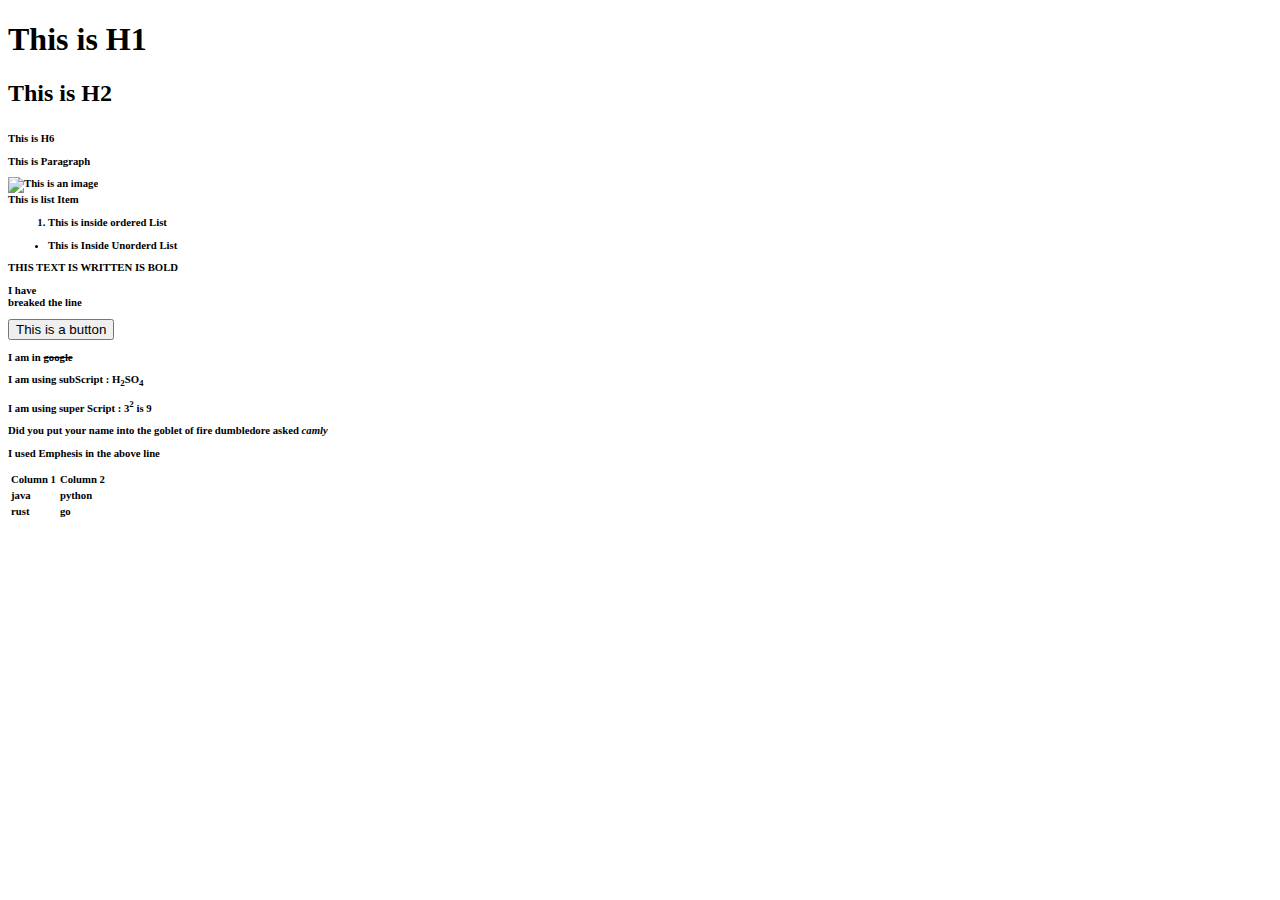
==== index.html @ 9f667e44 "I have done most of the basic html tag" ====
<!DOCTYPE html>
<html lang="en">
<head>
    <meta charset="UTF-8">
    <meta name="viewport" content="width=device-width, initial-scale=1.0">
    <title>This is Title</title>
</head>
<body>
    <h1>This is H1 </h1>
    <h2>This is H2 </h2>
    <h6>This is H6 </h>
    <p>This is Paragraph</p>
    <img src="download.jpeg" alt ="This is an image">
    <li>This is list Item</li>
    <ol>
        <li>This is inside ordered List</li>
    </ol>
    <ul>
        <li>This is Inside Unorderd List</li>
    </ul>
    <p><b>THIS TEXT IS WRITTEN IS BOLD</b></p>
    <p>I have <br>breaked the line</p>
    <button>This is a button</button>
    <p>I am in <del>google</del></p>
    <p>I am using subScript : H<sub>2</sub>SO<sub>4</sub></p>
    <p>I am using super Script : 3<sup>2</sup> is 9</p>
    <p>Did you put your name into the goblet of fire dumbledore asked <em>camly</em></p>
    <p>I used Emphesis in the above line</p>
    <table>
        <thead>
            <th>Column 1</th>
            <th>Column 2</th>
        </thead>
        <tbody>
            <tr>
                <td>java</td>
                <td>python</td>
            </tr>
            <tr>
                <td>rust</td>
                <td>go</td>
            </tr>
        </tbody>
    </table>
</body>
</html>
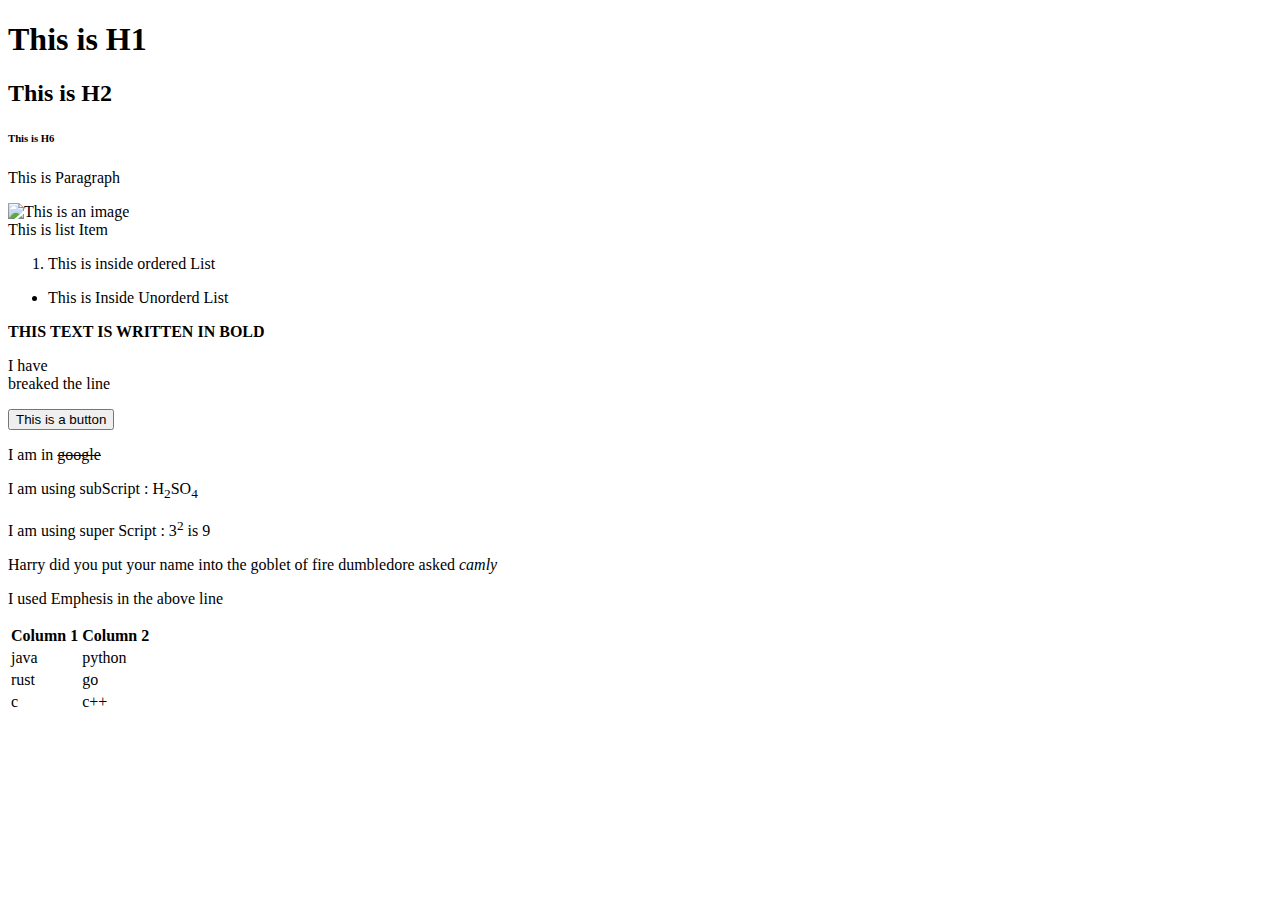
==== commit e595651b: "I edit some text" ====
--- a/index.html
+++ b/index.html
@@ -8,7 +8,7 @@
 <body>
     <h1>This is H1 </h1>
     <h2>This is H2 </h2>
-    <h6>This is H6 </h>
+    <h6>This is H6 </h6>
     <p>This is Paragraph</p>
     <img src="download.jpeg" alt ="This is an image">
     <li>This is list Item</li>
@@ -18,13 +18,13 @@
     <ul>
         <li>This is Inside Unorderd List</li>
     </ul>
-    <p><b>THIS TEXT IS WRITTEN IS BOLD</b></p>
+    <p><b>THIS TEXT IS WRITTEN IN BOLD</b></p>
     <p>I have <br>breaked the line</p>
     <button>This is a button</button>
     <p>I am in <del>google</del></p>
     <p>I am using subScript : H<sub>2</sub>SO<sub>4</sub></p>
     <p>I am using super Script : 3<sup>2</sup> is 9</p>
-    <p>Did you put your name into the goblet of fire dumbledore asked <em>camly</em></p>
+    <p>Harry did you put your name into the goblet of fire dumbledore asked <em>camly</em></p>
     <p>I used Emphesis in the above line</p>
     <table>
         <thead>
@@ -40,6 +40,10 @@
                 <td>rust</td>
                 <td>go</td>
             </tr>
+            <tr>
+                <td>c</td>
+                <td>c++</td>
+            </tr>
         </tbody>
     </table>
 </body>
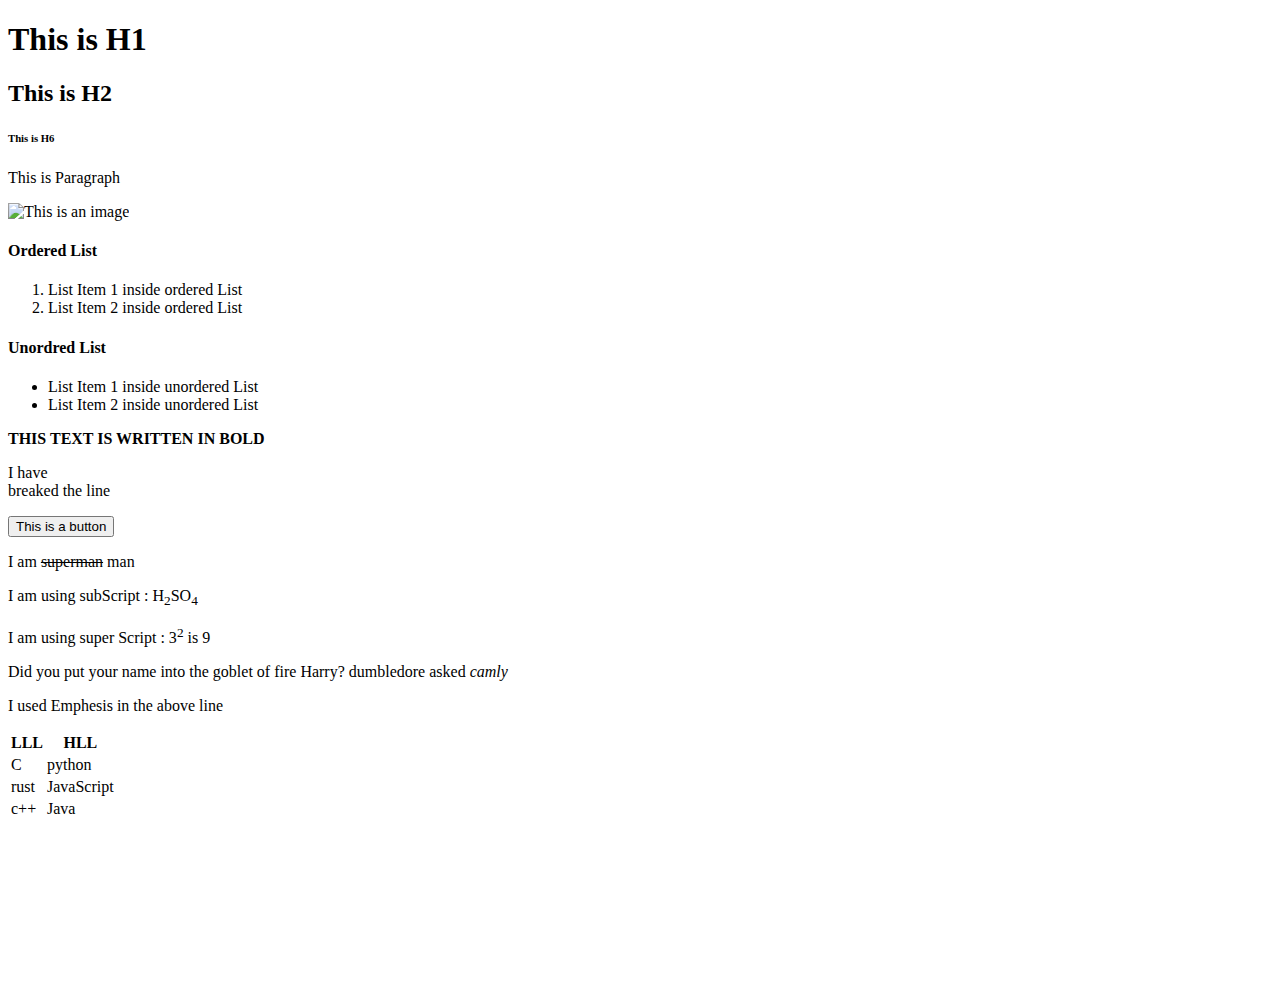
==== commit bbe182a1: "I have created an admission form using HTML" ====
--- a/index.html
+++ b/index.html
@@ -11,40 +11,46 @@
     <h6>This is H6 </h6>
     <p>This is Paragraph</p>
     <img src="download.jpeg" alt ="This is an image">
-    <li>This is list Item</li>
+
+    <h4>Ordered List</h4>
     <ol>
-        <li>This is inside ordered List</li>
+        <li>List Item 1 inside ordered List</li>
+        <li>List Item 2 inside ordered List</li>
     </ol>
+    <h4>Unordred List</h4>
     <ul>
-        <li>This is Inside Unorderd List</li>
+        <li>List Item 1 inside unordered List</li>
+        <li>List Item 2 inside unordered List</li>
     </ul>
     <p><b>THIS TEXT IS WRITTEN IN BOLD</b></p>
     <p>I have <br>breaked the line</p>
     <button>This is a button</button>
-    <p>I am in <del>google</del></p>
+    <p>I am <del>superman</del> man</p>
     <p>I am using subScript : H<sub>2</sub>SO<sub>4</sub></p>
     <p>I am using super Script : 3<sup>2</sup> is 9</p>
-    <p>Harry did you put your name into the goblet of fire dumbledore asked <em>camly</em></p>
+    <p>Did you put your name into the goblet of fire Harry? dumbledore asked <em>camly</em></p>
     <p>I used Emphesis in the above line</p>
     <table>
         <thead>
-            <th>Column 1</th>
-            <th>Column 2</th>
+            <th>LLL</th>
+            <th>HLL</th>
         </thead>
         <tbody>
             <tr>
-                <td>java</td>
+                <td>C</td>
                 <td>python</td>
             </tr>
             <tr>
                 <td>rust</td>
-                <td>go</td>
+                <td>JavaScript</td>
             </tr>
             <tr>
-                <td>c</td>
                 <td>c++</td>
+                <td>Java</td>
             </tr>
         </tbody>
     </table>
+    <video src="video.mp4" width="500px" muted autoplay loop></video>
+    
 </body>
 </html>